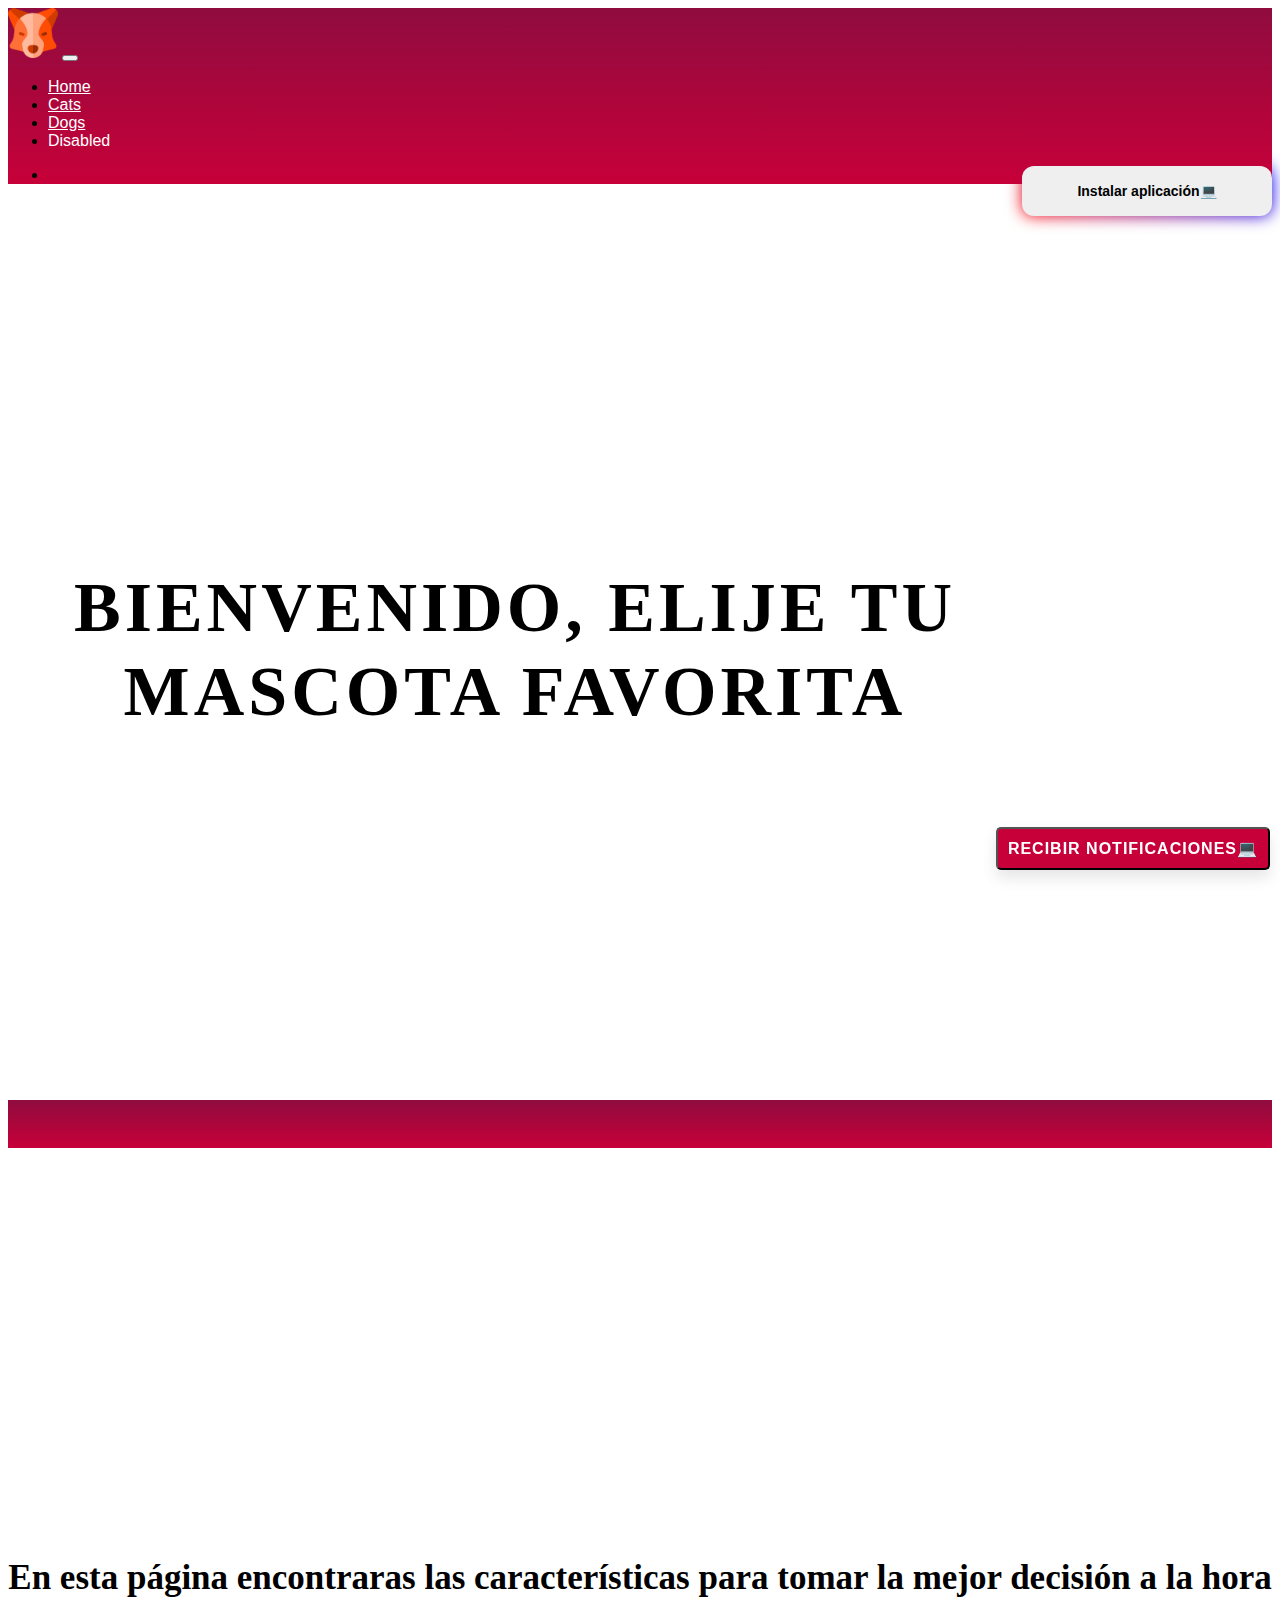
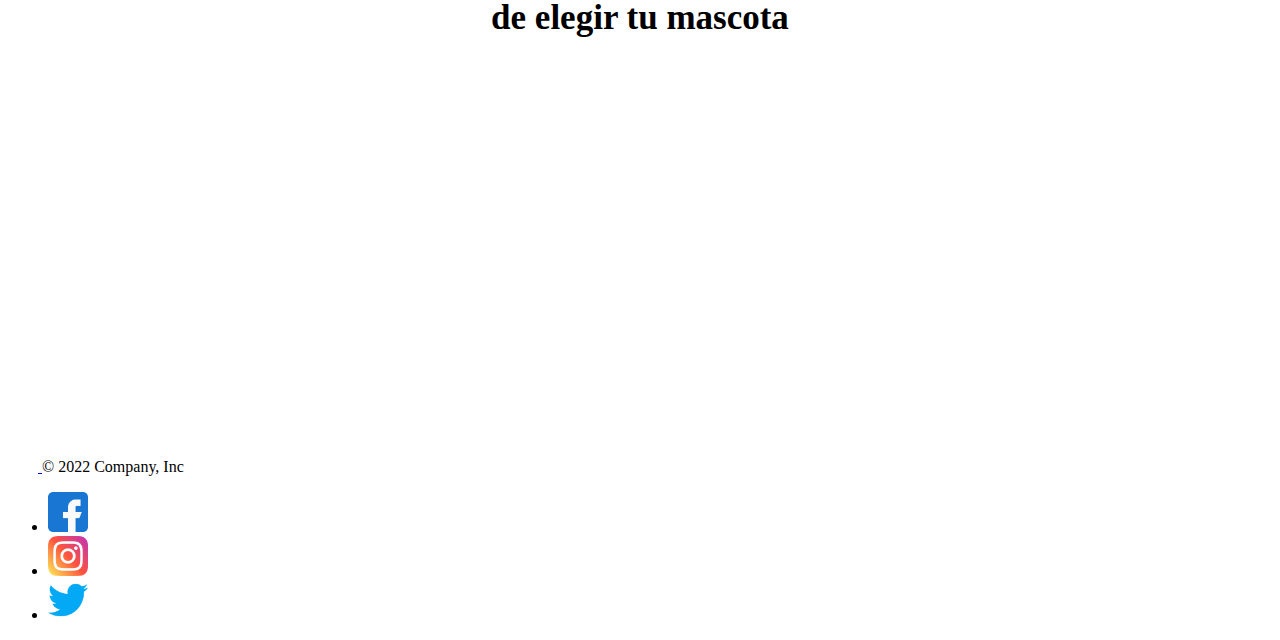
==== index.html @ b35d7cf7 "quitamos la notificación de cada 10s" ====
<!DOCTYPE html>
<html lang="es">
  <head>
    <meta charset="UTF-8" />
    <meta http-equiv="X-UA-Compatible" content="IE=edge" />
    <meta name="viewport" content="width=device-width, initial-scale=1.0" />
    <meta name="theme-color" content="#b12A34" />
    <link rel="shortcut icon" href="icon/zorro.png" />
    <link rel="manifest" href="manifest.webmanifest" />
    <script src="app.js"></script>
    <title>Mascota</title>
    <link
      href="https://cdn.jsdelivr.net/npm/bootstrap@5.2.1/dist/css/bootstrap.min.css"
      rel="stylesheet"
      integrity="sha384-iYQeCzEYFbKjA/T2uDLTpkwGzCiq6soy8tYaI1GyVh/UjpbCx/TYkiZhlZB6+fzT"
      crossorigin="anonymous"
    />
    <link rel="stylesheet" href="css/style.css" />
    <script src="https://cdn.onesignal.com/sdks/OneSignalSDK.js" async=""></script>
    <script>
      window.OneSignal = window.OneSignal || [];
      OneSignal.push(function() {
      OneSignal.init({
       appId: "58f51626-7231-4b0b-b244-23fa13a0c9f3",
      });
    });
    </script>
  </head>
  <body>
    <div class="container-fluid">
      <nav
        class="barra nav navbar navbar-expand-lg navbar-dark navbar-custom sticky-top"
      >
        <div class="container-fluid">
          <a class="navbar-brand" href="#"
            ><img src="img/logo.png" width="50" alt=""
          /></a>
          <button
            class="navbar-toggler"
            type="button"
            data-bs-toggle="collapse"
            data-bs-target="#navbarNav"
            aria-controls="navbarNav"
            aria-expanded="false"
            aria-label="Toggle navigation"
          >
            <span class="navbar-toggler-icon"></span>
          </button>
          <div class="collapse navbar-collapse" id="navbarNav">
            <ul class="navbar-nav">
              <li class="nav-item">
                <a class="nav-link active" aria-current="page" href="index.html"
                  >Home</a
                >
              </li>
              <li class="nav-item">
                <a class="nav-link" href="gatos.html">Cats</a>
              </li>
              <li class="nav-item">
                <a class="nav-link" href="perros.html">Dogs</a>
              </li>
              <li class="nav-item">
                <a class="nav-link disabled">Disabled</a>
              </li>
            </ul>
            <ul class="navbar-nav ms-auto">
              <li class="nav-item">
                <button id="instalar" class="boton">
                  Instalar aplicación💻
                </button>
              </li>
            </ul>
          </div>
        </div>
      </nav>
      <section class="txt">
        <div class="glitch-wrapper">
          <div
            class="glitch"
            data-glitch="BIENVENIDO, ELIJE TU MASCOTA FAVORITA"
          >
            BIENVENIDO, ELIJE TU MASCOTA FAVORITA
          </div>
        </div>
      </section>
      <div class="b-example-divider"></div>
      <section class="txt">
        <h6>
          En esta página encontraras las características para tomar la mejor
          decisión a la hora de elegir tu mascota
        </h6>
      </section>
      <button id="recibirNotificaciones" class="btn-flotante">
        Recibir Notificaciones💻
      </button>
      <div class="container">
        <footer
          class="d-flex flex-wrap justify-content-between align-items-center py-3 my-4 border-top"
        >
          <div class="col-md-4 d-flex align-items-center">
            <a
              href="/"
              class="mb-3 me-2 mb-md-0 text-muted text-decoration-none lh-1"
            >
              <svg class="bi" width="30" height="24">
                <use xlink:href="#bootstrap"></use>
              </svg>
            </a>
            <span class="mb-3 mb-md-0 text-muted">© 2022 Company, Inc</span>
          </div>
          <ul class="nav col-md-4 justify-content-end list-unstyled d-flex">
            <li class="ms-3">
              <a href="#"
                ><img src="img/facebook.png" width="40" alt="Facebook"
              /></a>
            </li>
            <li class="ms-3">
              <a href="#"><img src="img/instagram.png" width="40" alt="" /></a>
            </li>
            <li class="ms-3">
              <a href="#"><img src="img/twitter.png" width="40" alt="" /></a>
            </li>
          </ul>
        </footer>
      </div>
    </div>

    <script
      src="https://cdn.jsdelivr.net/npm/bootstrap@5.2.2/dist/js/bootstrap.bundle.min.js"
      integrity="sha384-OERcA2EqjJCMA+/3y+gxIOqMEjwtxJY7qPCqsdltbNJuaOe923+mo//f6V8Qbsw3"
      crossorigin="anonymous"
    ></script>
    <script>
      let eventoPrompt;
      window.addEventListener("beforeinstallprompt", function (e) {
        e.preventDefault();
        eventoPrompt = e;
      });
      btnInstalar = document.getElementById("instalar");
        btnInstalar.addEventListener("click", (e) => {
          console.log(eventoPrompt)    
          btnInstalar.style.display = "none";
          eventoPrompt.prompt();
          eventoPrompt.userChoice.then((choiceResult) => {
            if (choiceResult.outcome === "accepted") {
              console.log("El usuario instalo la aplicación");
            } else {
              console.log("El usuario rechazo la instalación");
            }
            eventoPrompt = null;
          });
        });
         //Boton de Notificaciones
         let botonNotificaciones = document.getElementById("recibirNotificaciones");
            botonNotificaciones.addEventListener('click', function(e){
              Notification.requestPermission().then(function(result){
                if(result==='granted'){
                  randomNotificacion();
                }
              });
            });

            // function randomNotificacion(){
            //   let nTitle="Titulo Notificación";
            //   let nbody="Te invitamos a conocer nuestra aplicación WEB";
            //   let nImage="/img/new-email.png";
            //   let options={
            //     body:nbody,
            //     icon:nImage
            //   }
            //   let noti = new Notification(nTitle,options);
            //   setTimeout(randomNotificacion,10000);
            // }
    </script>
  </body>
</html>
---- css/style.css ----
.txt{
    height: 100vh;
    display: grid;

}
.txt h6{
    text-align:center;
    font-size: 35px;
    align-self:center; 
    color: black;  
    
}
.barra{
   background: #c70039;
background: -webkit-linear-gradient(0deg, #c70039 0%, #900c3f 100%);
background: linear-gradient(0deg, #c70039 0%, #900c3f 100%);
}

/* offline */
.alert{
   height: 100vh;
   display: grid;
}
.alert, .offline{
   text-align:center;
   font-size: 100px;
   align-self:center; 
   color: black;  
}
/* boton personalizado */
.boton{
   float: right;
   cursor: pointer;
   border: none;
   padding: 16px 32px;
   color:  black;
   font-size: 14px;
   font-weight: bold;
   position: relative;
   border-radius: 12px;
   width: 250px;
   height: 50px;
}
.boton::before{
   content: "";
   position: absolute;
   top: 0;
   left: 0;
   z-index: -1;
   width: 100%;
   height: 100%;
   background: linear-gradient(45deg, red,blue,deeppink,blue,red,blue,deeppink,blue);
   background-size: 800%;
   border-radius: 10px;
   filter: blur(8px);
   animation: glowing 20s linear infinite ;
}
@keyframes glowing{
   0%{
      background-position: 0 0;
   }
   50%{
      background-position: 400% 0;
   }
   100%{
      background-position: 0 0;
   }
}

/* boton 2 */
.btn-flotante {
	font-size: 16px; /* Cambiar el tamaño de la tipografia */
	text-transform: uppercase; /* Texto en mayusculas */
	font-weight: bold; /* Fuente en negrita o bold */
	color: #ffffff; /* Color del texto */
	border-radius: 5px; /* Borde del boton */
	letter-spacing: 1px; /* Espacio entre letras */
	background: #c70039;/* Color de fondo */
	padding: 10px 10px; /* Relleno del boton */
	position: fixed;
	bottom: 30px;
	right: 10px;
	transition: all 300ms ease 0ms;
	box-shadow: 0px 8px 15px rgba(0, 0, 0, 0.1);
	z-index: 99;
}
.btn-flotante:hover {
	background-color: #FF7037; /* Color de fondo al pasar el cursor */
	box-shadow: 0px 15px 20px rgba(0, 0, 0, 0.3);
	transform: translateY(-7px);
}
@media only screen and (max-width: 600px) {
 	.btn-flotante {
		font-size: 14px;
		padding: 12px 20px;
		bottom: 20px;
		right: 20px;
	}
} 
/* .navbar-custom .navbar-brand,
.navbar-custom .navbar-text {
    padding: 2px 1rem;
    
} */

.navbar-custom .navbar-nav .nav-link {
    color: white;
    font-family: 'Montserrat', sans-serif;    
}

.navbar-custom .nav-item.active .nav-link,
.navbar-custom .nav-item:hover .nav-link {
    color: #b3ffab;    
}

.b-example-divider {
    height: 3rem;
    background: #c70039;
    background: -webkit-linear-gradient(0deg, #c70039 0%, #900c3f 100%);
    background: linear-gradient(0deg, #c70039 0%, #900c3f 100%);
    border-width: 1px 0;
  }

.btn{
   background: #c70039;
background: -webkit-linear-gradient(0deg, #c70039 0%, #900c3f 100%);
background: linear-gradient(0deg, #c70039 0%, #900c3f 100%);
color: white;
}  
/* texto con animación */
.glitch-wrapper {
   width: 100%;
   height: 100%;
   display: flex;
   align-items: center;
   justify-content: center;
   text-align: center;
}

.glitch {
   position: relative;
   font-size: 70px;
   font-weight: 700;
   line-height: 1.2;
   color: black;
   letter-spacing: 4px;
   z-index: 1;
}

.glitch:before {
   content: attr(data-glitch);
   position: absolute;
   top: 0;
   left: -2px;
   width: 100%;
   color: black;

   overflow: hidden;
   clip: rect(0, 900px, 0, 0);
   animation: noise-before 3s infinite linear alternate-reverse;
}

.glitch:after {
   content: attr(data-glitch);
   position: absolute;
   top: 0;
   left: 2px;
   width: 100%;
   color: black;

   overflow: hidden;
   clip: rect(0, 900px, 0, 0);
   animation: noise-after 2s infinite linear alternate-reverse;
}

@keyframes noise-before {
   0% {
      clip: rect(61px, 9999px, 52px, 0);
   }

   5% {
      clip: rect(33px, 9999px, 144px, 0);
   }

   10% {
      clip: rect(121px, 9999px, 115px, 0);
   }

   15% {
      clip: rect(144px, 9999px, 162px, 0);
   }

   20% {
      clip: rect(62px, 9999px, 180px, 0);
   }

   25% {
      clip: rect(34px, 9999px, 42px, 0);
   }

   30% {
      clip: rect(147px, 9999px, 179px, 0);
   }

   35% {
      clip: rect(99px, 9999px, 63px, 0);
   }

   40% {
      clip: rect(188px, 9999px, 122px, 0);
   }

   45% {
      clip: rect(154px, 9999px, 14px, 0);
   }

   50% {
      clip: rect(63px, 9999px, 37px, 0);
   }

   55% {
      clip: rect(161px, 9999px, 147px, 0);
   }

   60% {
      clip: rect(109px, 9999px, 175px, 0);
   }

   65% {
      clip: rect(157px, 9999px, 88px, 0);
   }

   70% {
      clip: rect(173px, 9999px, 131px, 0);
   }

   75% {
      clip: rect(62px, 9999px, 70px, 0);
   }

   80% {
      clip: rect(24px, 9999px, 153px, 0);
   }

   85% {
      clip: rect(138px, 9999px, 40px, 0);
   }

   90% {
      clip: rect(79px, 9999px, 136px, 0);
   }

   95% {
      clip: rect(25px, 9999px, 34px, 0);
   }

   100% {
      clip: rect(173px, 9999px, 166px, 0);
   }
}

@keyframes noise-after {
   0% {
      clip: rect(26px, 9999px, 33px, 0);
   }

   5% {
      clip: rect(140px, 9999px, 198px, 0);
   }

   10% {
      clip: rect(184px, 9999px, 89px, 0);
   }

   15% {
      clip: rect(121px, 9999px, 6px, 0);
   }

   20% {
      clip: rect(181px, 9999px, 99px, 0);
   }

   25% {
      clip: rect(154px, 9999px, 133px, 0);
   }

   30% {
      clip: rect(134px, 9999px, 169px, 0);
   }

   35% {
      clip: rect(26px, 9999px, 187px, 0);
   }

   40% {
      clip: rect(147px, 9999px, 137px, 0);
   }

   45% {
      clip: rect(31px, 9999px, 52px, 0);
   }

   50% {
      clip: rect(191px, 9999px, 109px, 0);
   }

   55% {
      clip: rect(74px, 9999px, 54px, 0);
   }

   60% {
      clip: rect(145px, 9999px, 75px, 0);
   }

   65% {
      clip: rect(153px, 9999px, 198px, 0);
   }

   70% {
      clip: rect(99px, 9999px, 136px, 0);
   }

   75% {
      clip: rect(118px, 9999px, 192px, 0);
   }

   80% {
      clip: rect(1px, 9999px, 83px, 0);
   }

   85% {
      clip: rect(145px, 9999px, 98px, 0);
   }

   90% {
      clip: rect(121px, 9999px, 154px, 0);
   }

   95% {
      clip: rect(156px, 9999px, 44px, 0);
   }

   100% {
      clip: rect(67px, 9999px, 122px, 0);
   }
}
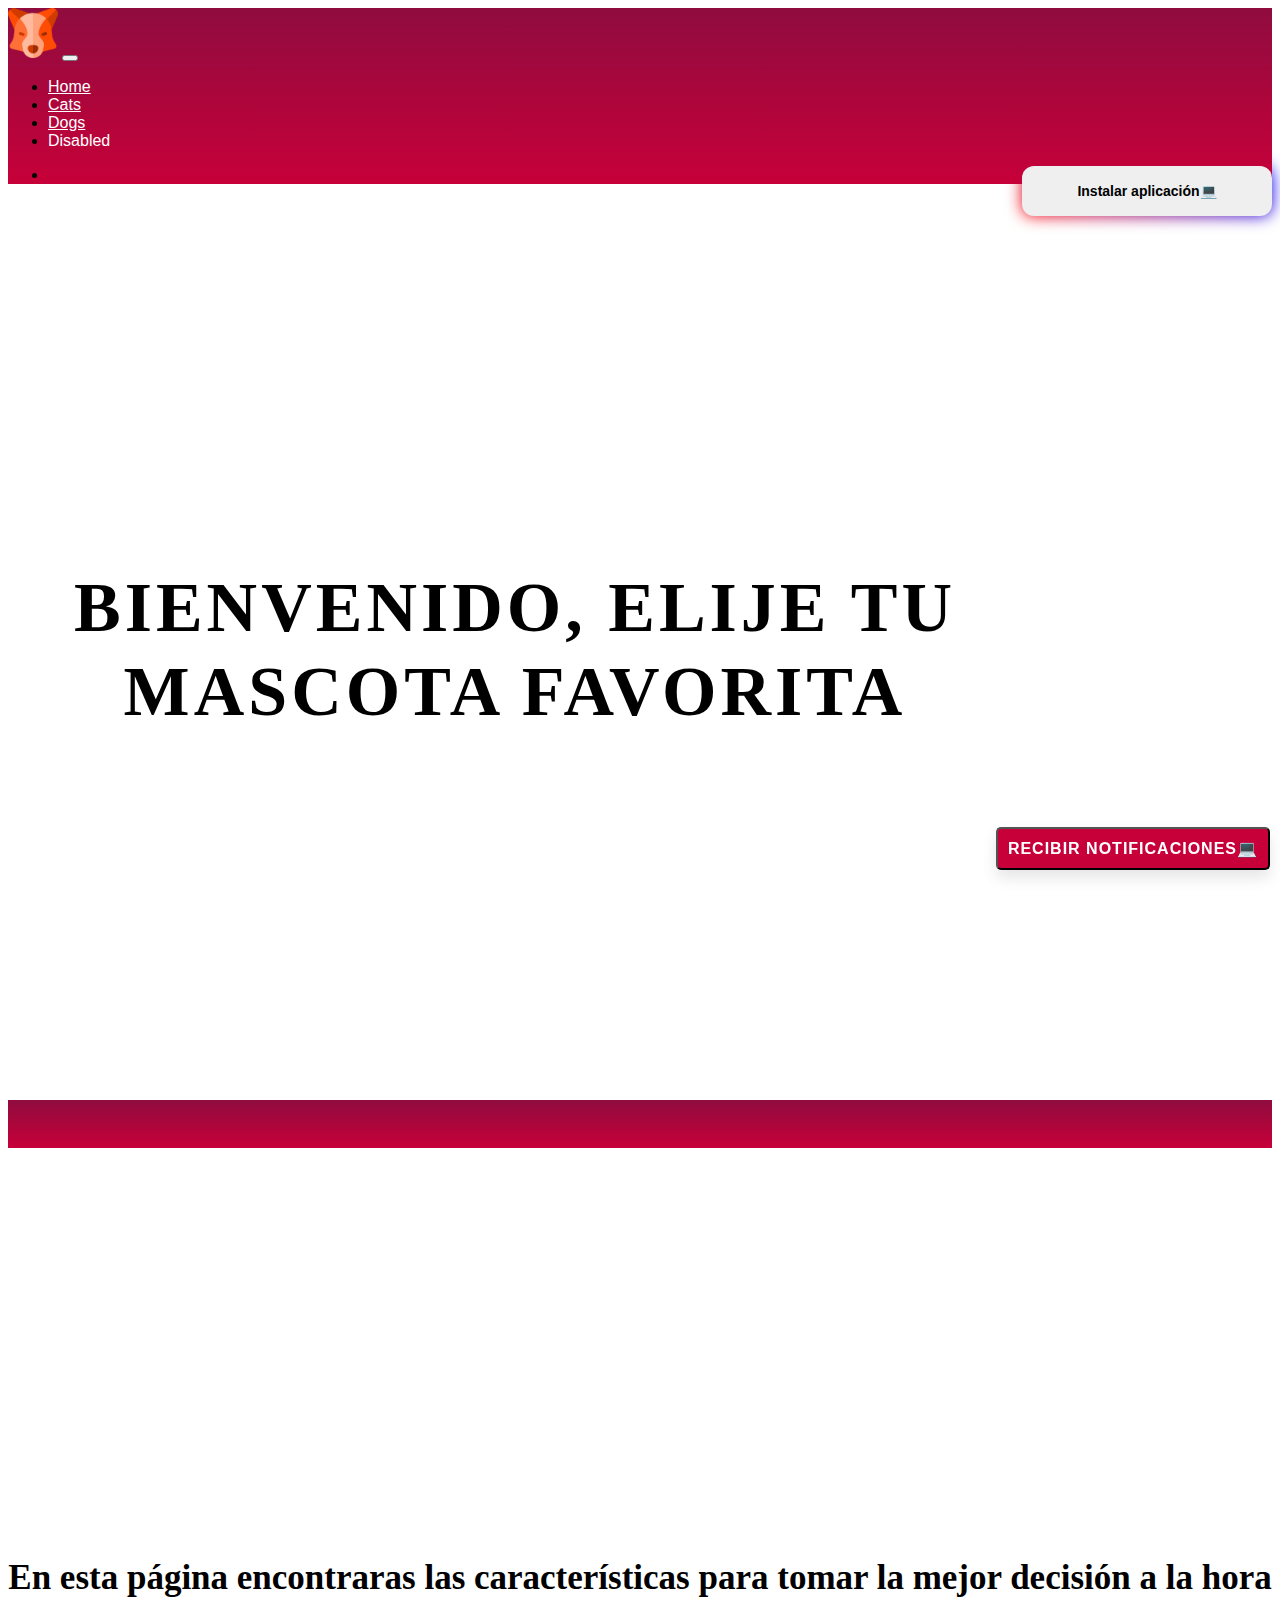
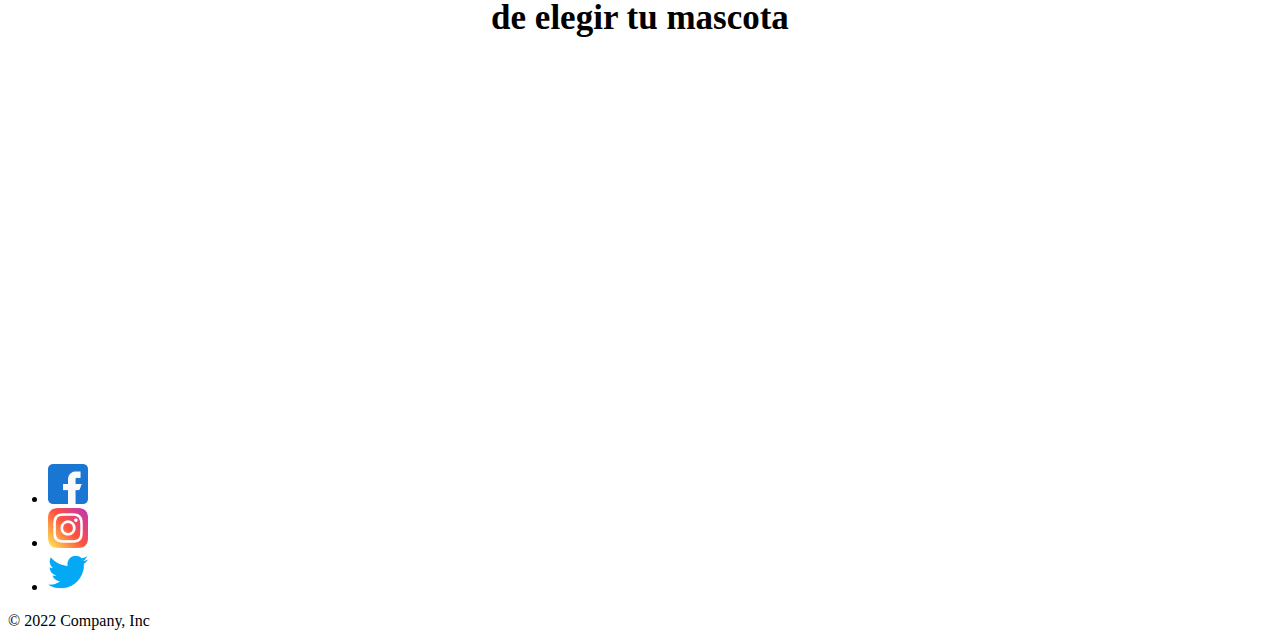
==== commit 3b5b88f3: "ultimos cambios" ====
--- a/index.html
+++ b/index.html
@@ -94,21 +94,8 @@
         Recibir Notificaciones💻
       </button>
       <div class="container">
-        <footer
-          class="d-flex flex-wrap justify-content-between align-items-center py-3 my-4 border-top"
-        >
-          <div class="col-md-4 d-flex align-items-center">
-            <a
-              href="/"
-              class="mb-3 me-2 mb-md-0 text-muted text-decoration-none lh-1"
-            >
-              <svg class="bi" width="30" height="24">
-                <use xlink:href="#bootstrap"></use>
-              </svg>
-            </a>
-            <span class="mb-3 mb-md-0 text-muted">© 2022 Company, Inc</span>
-          </div>
-          <ul class="nav col-md-4 justify-content-end list-unstyled d-flex">
+        <footer class="d-flex flex-wrap justify-content-between align-items-center py-3 border-top">
+          <ul class="nav col-md-12  list-unstyled d-flex">
             <li class="ms-3">
               <a href="#"
                 ><img src="img/facebook.png" width="40" alt="Facebook"
@@ -121,6 +108,9 @@
               <a href="#"><img src="img/twitter.png" width="40" alt="" /></a>
             </li>
           </ul>
+          <div class="col-md-4 d-flex align-items-center">           
+            <span class="mb-3 mb-md-0 text-muted">© 2022 Company, Inc</span>
+          </div>         
         </footer>
       </div>
     </div>
@@ -160,17 +150,17 @@
               });
             });
 
-            // function randomNotificacion(){
-            //   let nTitle="Titulo Notificación";
-            //   let nbody="Te invitamos a conocer nuestra aplicación WEB";
-            //   let nImage="/img/new-email.png";
-            //   let options={
-            //     body:nbody,
-            //     icon:nImage
-            //   }
-            //   let noti = new Notification(nTitle,options);
-            //   setTimeout(randomNotificacion,10000);
-            // }
+            function randomNotificacion(){
+              let nTitle="Titulo Notificación";
+              let nbody="Te invitamos a conocer nuestra aplicación WEB";
+              let nImage="/img/new-email.png";
+              let options={
+                body:nbody,
+                icon:nImage
+              }
+              let noti = new Notification(nTitle,options);
+              // setTimeout(randomNotificacion,10000);
+            }
     </script>
   </body>
 </html>
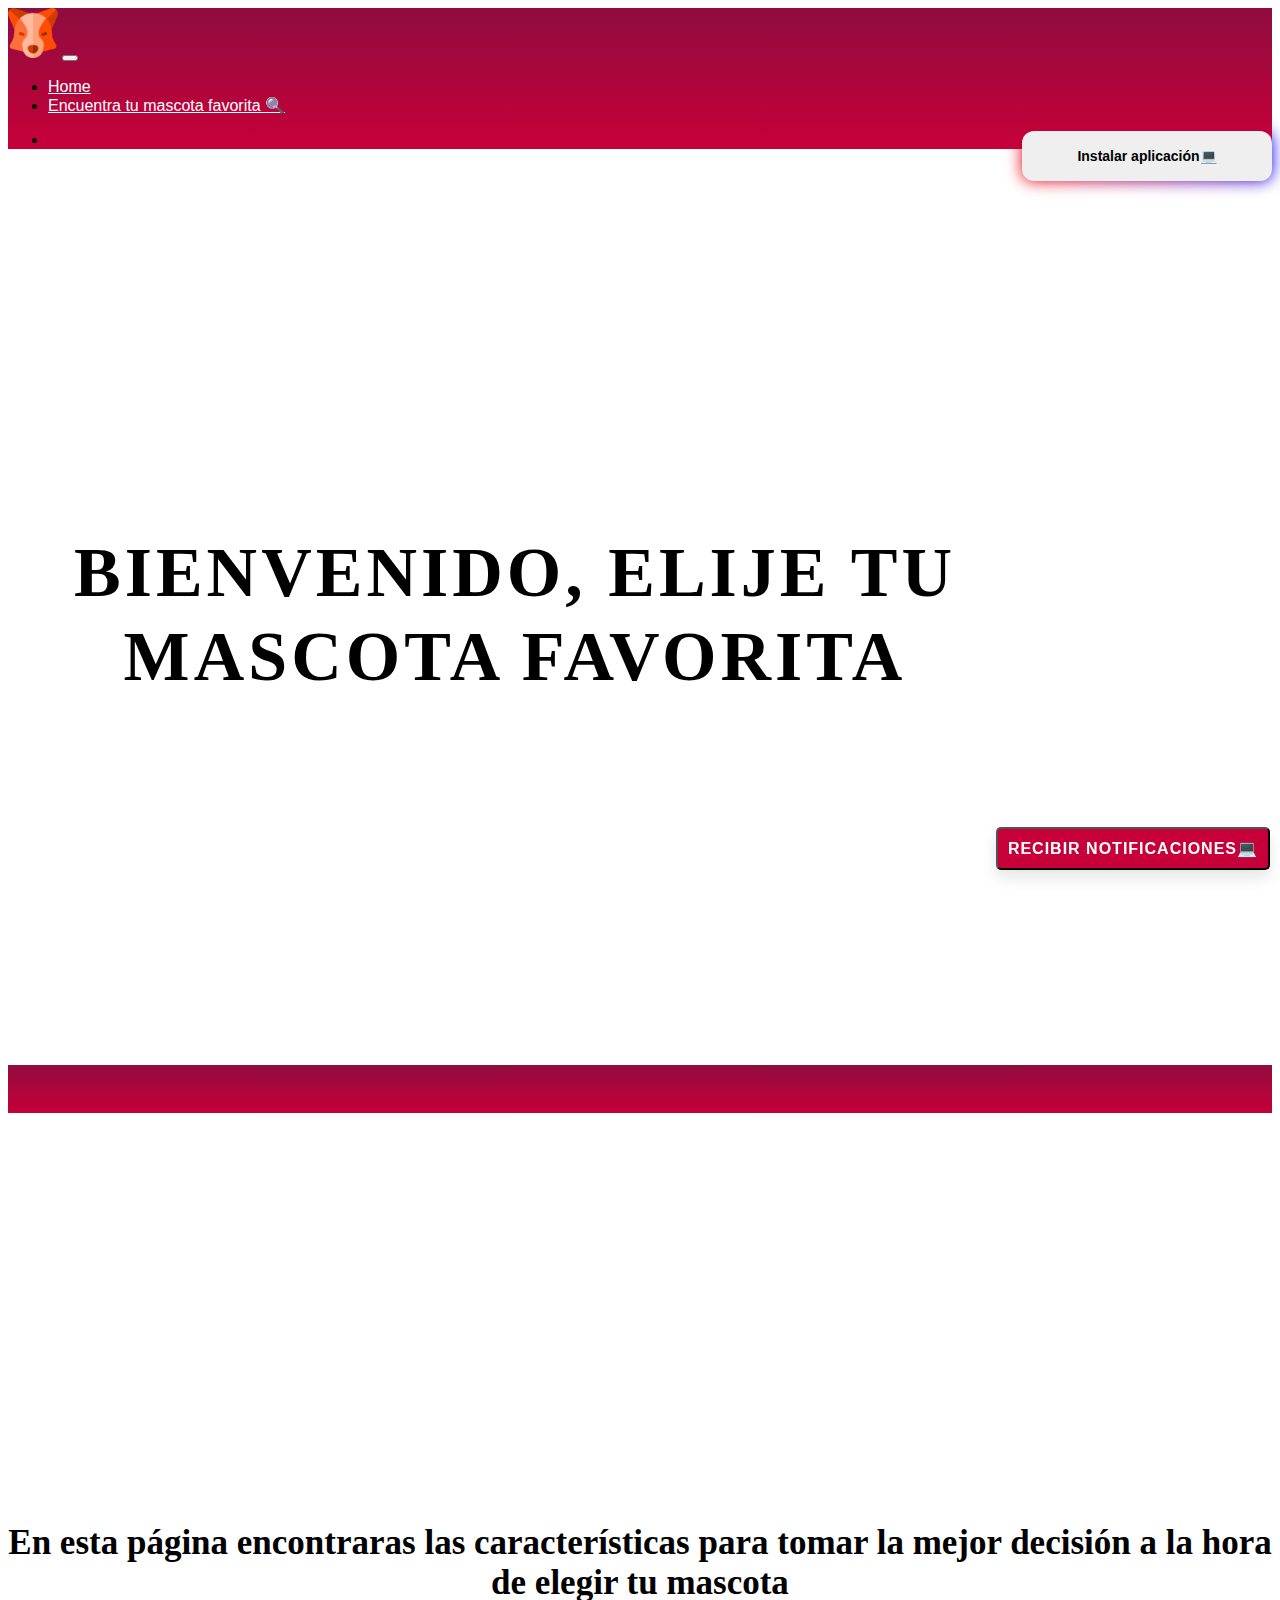
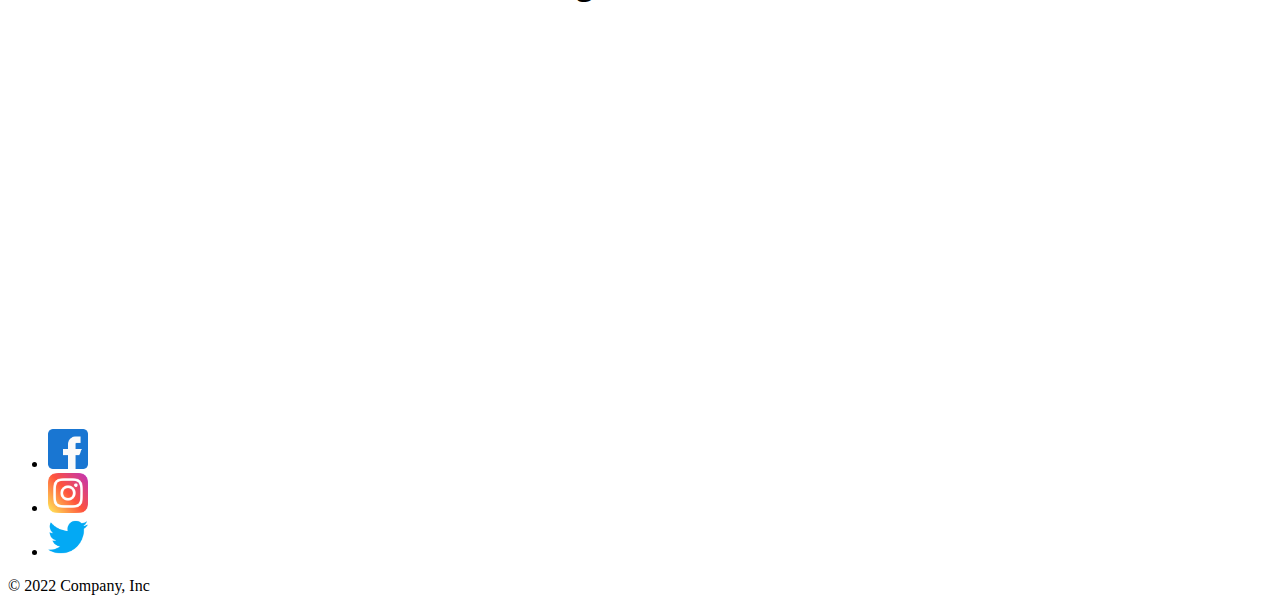
==== commit d0f73f17: "modificaciones nuevas" ====
--- a/index.html
+++ b/index.html
@@ -4,6 +4,15 @@
     <meta charset="UTF-8" />
     <meta http-equiv="X-UA-Compatible" content="IE=edge" />
     <meta name="viewport" content="width=device-width, initial-scale=1.0" />
+    <script src="https://cdn.onesignal.com/sdks/OneSignalSDK.js" async=""></script>
+<script>
+  window.OneSignal = window.OneSignal || [];
+  OneSignal.push(function() {
+    OneSignal.init({
+      appId: "58f51626-7231-4b0b-b244-23fa13a0c9f3",
+    });
+  });
+</script>
     <meta name="theme-color" content="#b12A34" />
     <link rel="shortcut icon" href="icon/zorro.png" />
     <link rel="manifest" href="manifest.webmanifest" />
@@ -16,15 +25,6 @@
       crossorigin="anonymous"
     />
     <link rel="stylesheet" href="css/style.css" />
-    <script src="https://cdn.onesignal.com/sdks/OneSignalSDK.js" async=""></script>
-    <script>
-      window.OneSignal = window.OneSignal || [];
-      OneSignal.push(function() {
-      OneSignal.init({
-       appId: "58f51626-7231-4b0b-b244-23fa13a0c9f3",
-      });
-    });
-    </script>
   </head>
   <body>
     <div class="container-fluid">
@@ -54,13 +54,7 @@
                 >
               </li>
               <li class="nav-item">
-                <a class="nav-link" href="gatos.html">Cats</a>
-              </li>
-              <li class="nav-item">
-                <a class="nav-link" href="perros.html">Dogs</a>
-              </li>
-              <li class="nav-item">
-                <a class="nav-link disabled">Disabled</a>
+                <a class="nav-link" href="busqueda.html">Encuentra tu mascota favorita 🔍</a>              
               </li>
             </ul>
             <ul class="navbar-nav ms-auto">
@@ -141,26 +135,26 @@
           });
         });
          //Boton de Notificaciones
-         let botonNotificaciones = document.getElementById("recibirNotificaciones");
-            botonNotificaciones.addEventListener('click', function(e){
-              Notification.requestPermission().then(function(result){
-                if(result==='granted'){
-                  randomNotificacion();
-                }
-              });
-            });
+        //  let botonNotificaciones = document.getElementById("recibirNotificaciones");
+        //     botonNotificaciones.addEventListener('click', function(e){
+        //       Notification.requestPermission().then(function(result){
+        //         if(result==='granted'){
+        //           randomNotificacion();
+        //         }
+        //       });
+        //     });
 
-            function randomNotificacion(){
-              let nTitle="Titulo Notificación";
-              let nbody="Te invitamos a conocer nuestra aplicación WEB";
-              let nImage="/img/new-email.png";
-              let options={
-                body:nbody,
-                icon:nImage
-              }
-              let noti = new Notification(nTitle,options);
-              // setTimeout(randomNotificacion,10000);
-            }
+        //     function randomNotificacion(){
+        //       let nTitle="Titulo Notificación";
+        //       let nbody="Te invitamos a conocer nuestra aplicación WEB";
+        //       let nImage="./img/new-email.png";
+        //       let options={
+        //         body:nbody,
+        //         icon:nImage
+        //       }
+        //       let noti = new Notification(nTitle,options);
+        //       // setTimeout(randomNotificacion,10000);
+        //     }
     </script>
   </body>
 </html>
--- a/css/style.css
+++ b/css/style.css
@@ -14,6 +14,15 @@
    background: #c70039;
 background: -webkit-linear-gradient(0deg, #c70039 0%, #900c3f 100%);
 background: linear-gradient(0deg, #c70039 0%, #900c3f 100%);
+}
+/* zoom img */
+.mover{
+   transition: 0.5s;
+   object-fit: cover;
+}
+.mover:hover{
+   transition: 0.5s;
+   transform: scale(1.2);
 }
 
 /* offline */
